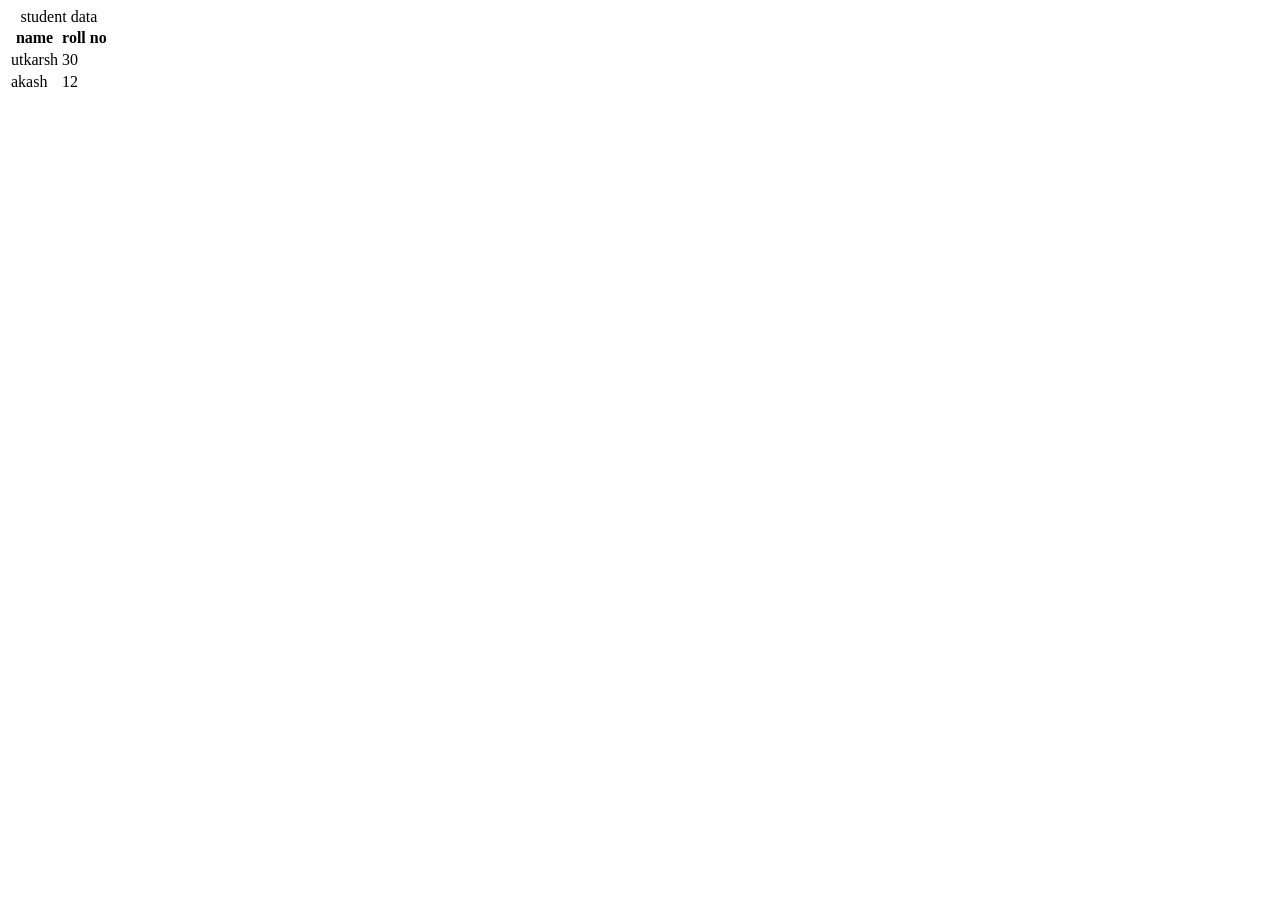
==== index12.html @ cc7e7439 "index" ====
<!DOCTYPE html>
<html lang="en">
<head>
    <meta charset="UTF-8">
    <meta name="viewport" content="width=device-width, initial-scale=1.0">
    <title>table</title>
</head>
<body><thead>
    <table>
        <caption>student data</caption>
        <tr>
          <th>name</th>
                <th> roll no</th>
             </tr></thead>
    
           <tbody>  <tr>
                <td>utkarsh</td>
                <td>30</td>
             </tr>
             <tr>
                <td>akash</td>
                <td>12</td>
             </tr></tbody>
    </table>
</body>
</html>
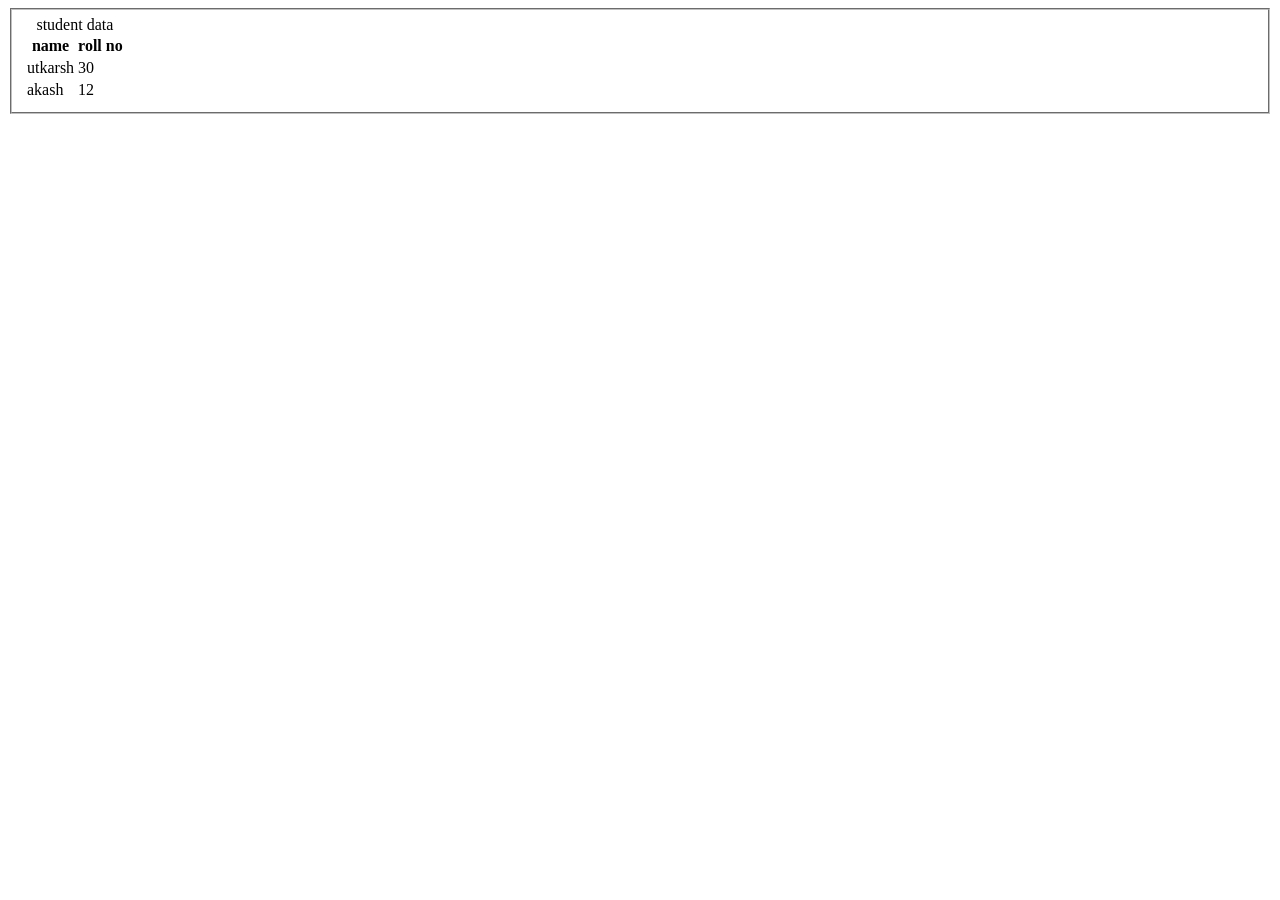
==== commit 6eb07f51: "index" ====
--- a/index12.html
+++ b/index12.html
@@ -6,9 +6,10 @@
     <title>table</title>
 </head>
 <body><thead>
+    <fieldset>
     <table>
         <caption>student data</caption>
-        <tr>
+     <tr>
           <th>name</th>
                 <th> roll no</th>
              </tr></thead>
@@ -20,7 +21,8 @@
              <tr>
                 <td>akash</td>
                 <td>12</td>
-             </tr></tbody>
-    </table>
+             </tr></tbody> 
+    </table> 
+    </fieldset>
 </body>
 </html>
